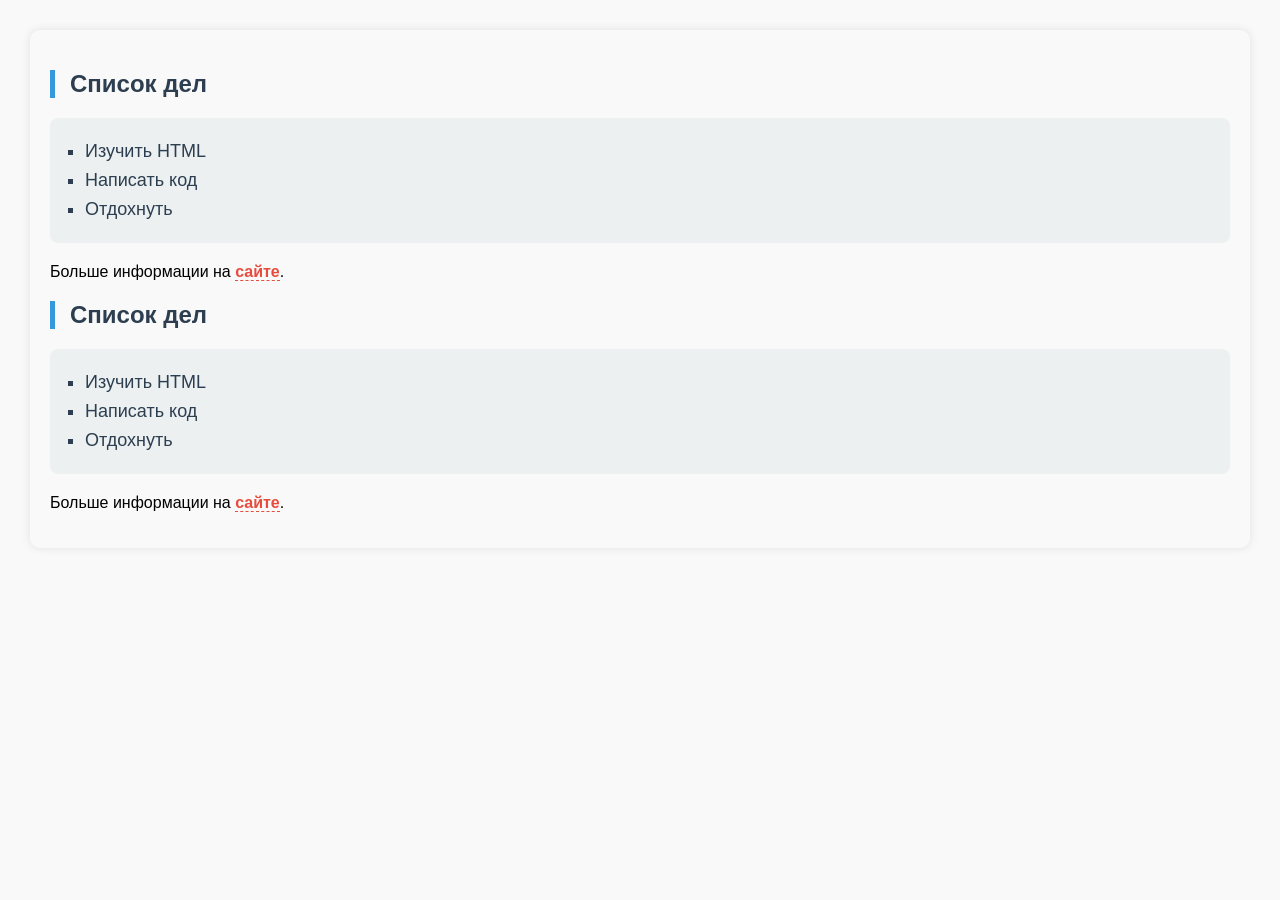
==== page2.html @ 47fd7a1c "add style" ====
<!DOCTYPE html>
<html lang="ru">
<head>
    <meta charset="UTF-8">
    <title>Моя вторая страница</title>
    <style>
        body {
            background-color: #f9f9f9;
            font-family: 'Segoe UI', Tahoma, Geneva, Verdana, sans-serif;
            margin: 30px;
            padding: 20px;
            border-radius: 10px;
            box-shadow: 0 0 10px rgba(0,0,0,0.1);
        }
        h2 {
            color: #2c3e50;
            border-left: 5px solid #3498db;
            padding-left: 15px;
        }
        ul {
            background-color: #ecf0f1;
            padding: 15px 15px 15px 35px;
            border-radius: 8px;
            list-style-type: square;
        }
        li {
            margin: 8px 0;
            color: #2c3e50;
            font-size: 18px;
        }
        p {
            margin-top: 20px;
            font-size: 16px;
        }
        a {
            color: #e74c3c;
            text-decoration: none;
            font-weight: bold;
            border-bottom: 1px dashed #e74c3c;
        }
        a:hover {
            color: #c0392b;
            border-bottom: 1px solid #c0392b;
        }
    </style>
</head>
<body>
    <h2>Список дел</h2>
    <ul>
        <li>Изучить HTML</li>
        <li>Написать код</li>
        <li>Отдохнуть</li>
    </ul>
    <p>Больше информации на <a href="https://example.com">сайте</a>.</p>
</body>
</html><!DOCTYPE html>
<html lang="ru">
<head>
    <meta charset="UTF-8">
    <title>Моя вторая страница</title>
</head>
<body>
    <h2>Список дел</h2>
    <ul>
        <li>Изучить HTML</li>
        <li>Написать код</li>
        <li>Отдохнуть</li>
    </ul>
    <p>Больше информации на <a href="https://example.com">сайте</a>.</p>
</body>
</html>
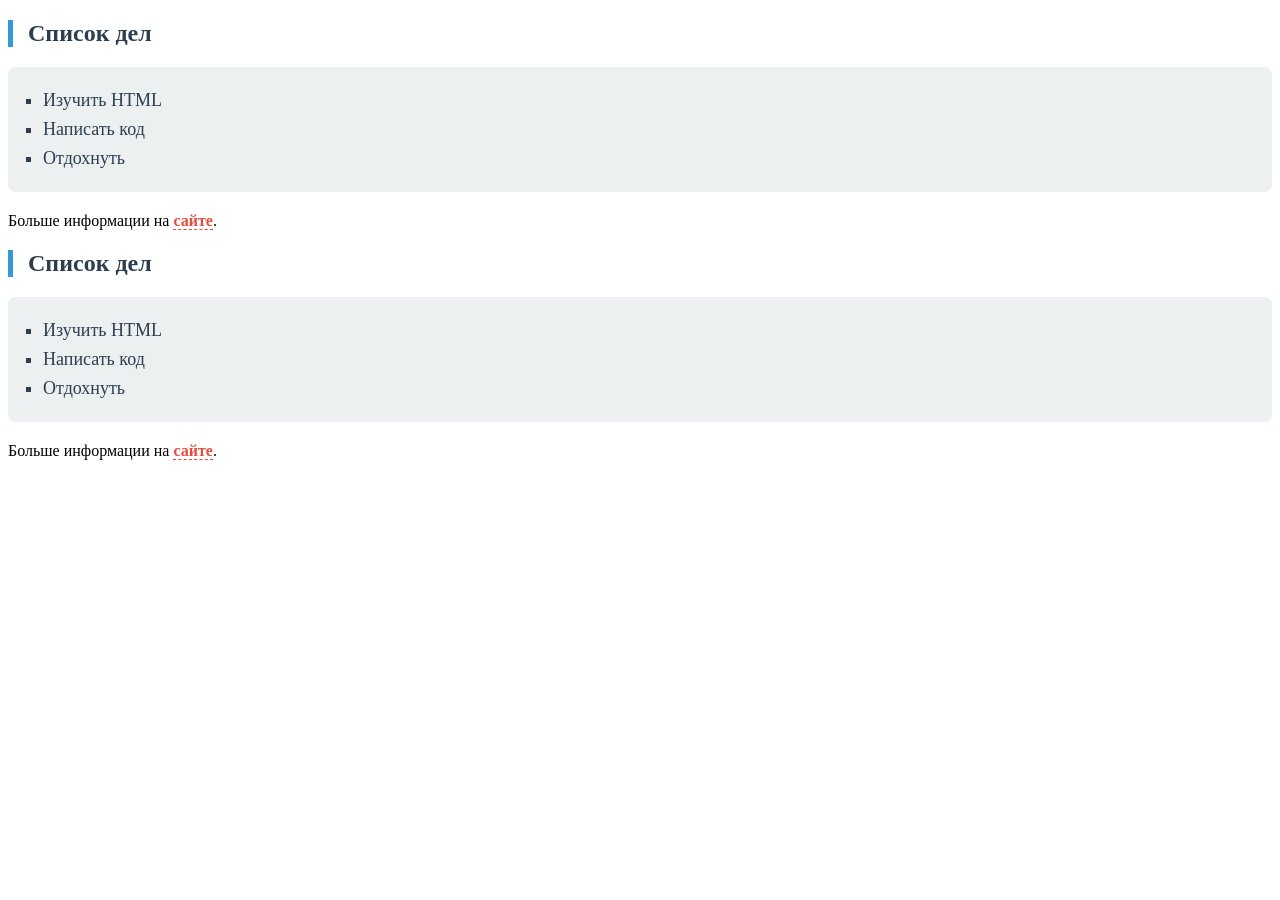
==== commit 23526960: "add styles css files" ====
--- a/page2.html
+++ b/page2.html
@@ -3,46 +3,7 @@
 <head>
     <meta charset="UTF-8">
     <title>Моя вторая страница</title>
-    <style>
-        body {
-            background-color: #f9f9f9;
-            font-family: 'Segoe UI', Tahoma, Geneva, Verdana, sans-serif;
-            margin: 30px;
-            padding: 20px;
-            border-radius: 10px;
-            box-shadow: 0 0 10px rgba(0,0,0,0.1);
-        }
-        h2 {
-            color: #2c3e50;
-            border-left: 5px solid #3498db;
-            padding-left: 15px;
-        }
-        ul {
-            background-color: #ecf0f1;
-            padding: 15px 15px 15px 35px;
-            border-radius: 8px;
-            list-style-type: square;
-        }
-        li {
-            margin: 8px 0;
-            color: #2c3e50;
-            font-size: 18px;
-        }
-        p {
-            margin-top: 20px;
-            font-size: 16px;
-        }
-        a {
-            color: #e74c3c;
-            text-decoration: none;
-            font-weight: bold;
-            border-bottom: 1px dashed #e74c3c;
-        }
-        a:hover {
-            color: #c0392b;
-            border-bottom: 1px solid #c0392b;
-        }
-    </style>
+    <link rel="stylesheet" href="style2.css">
 </head>
 <body>
     <h2>Список дел</h2>
--- a/style2.css
+++ b/style2.css
@@ -0,0 +1,40 @@
+    <style>
+        body {
+            background-color: #f9f9f9;
+            font-family: 'Segoe UI', Tahoma, Geneva, Verdana, sans-serif;
+            margin: 30px;
+            padding: 20px;
+            border-radius: 10px;
+            box-shadow: 0 0 10px rgba(0,0,0,0.1);
+        }
+        h2 {
+            color: #2c3e50;
+            border-left: 5px solid #3498db;
+            padding-left: 15px;
+        }
+        ul {
+            background-color: #ecf0f1;
+            padding: 15px 15px 15px 35px;
+            border-radius: 8px;
+            list-style-type: square;
+        }
+        li {
+            margin: 8px 0;
+            color: #2c3e50;
+            font-size: 18px;
+        }
+        p {
+            margin-top: 20px;
+            font-size: 16px;
+        }
+        a {
+            color: #e74c3c;
+            text-decoration: none;
+            font-weight: bold;
+            border-bottom: 1px dashed #e74c3c;
+        }
+        a:hover {
+            color: #c0392b;
+            border-bottom: 1px solid #c0392b;
+        }
+    </style>
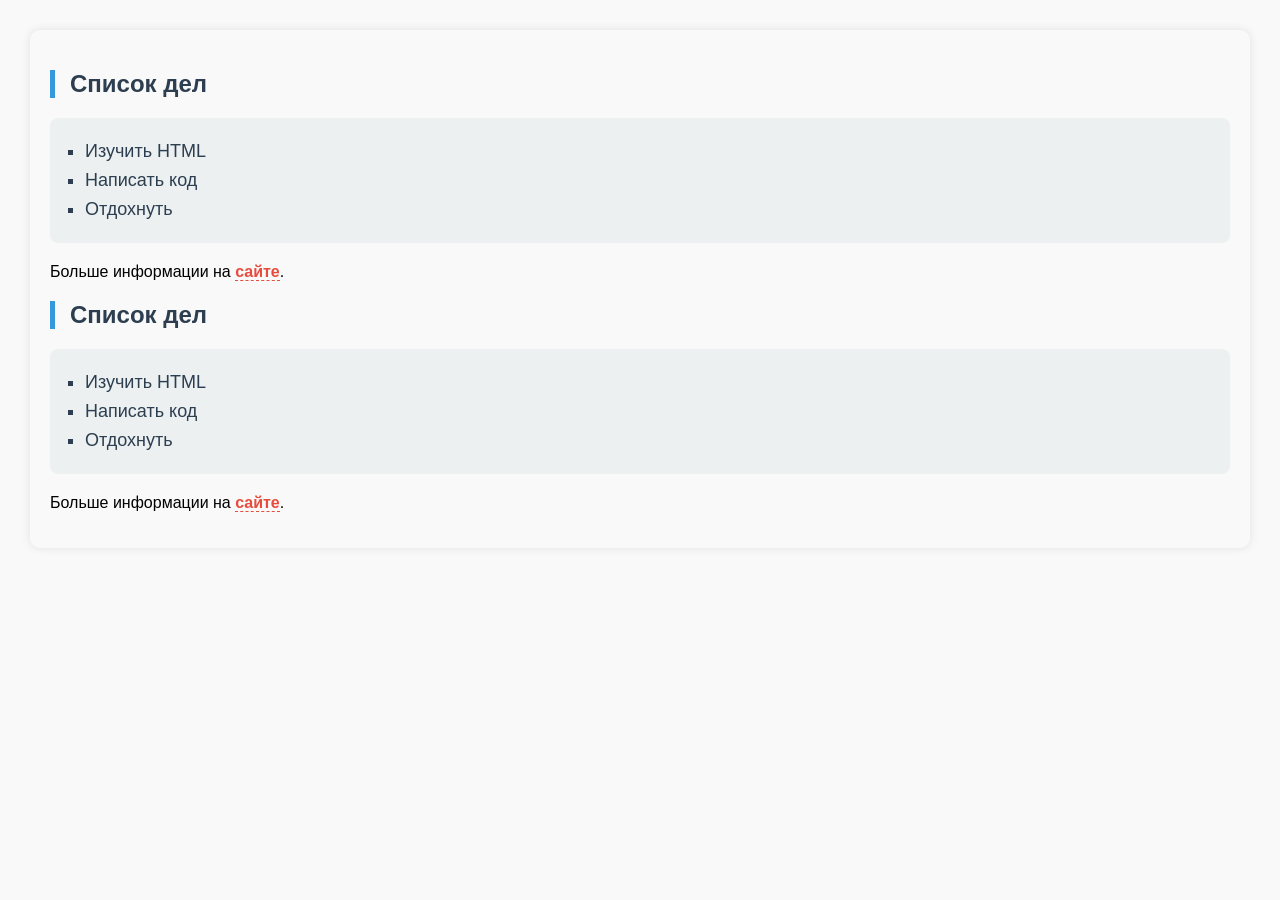
==== commit 616f0b8e: "Revert "add styles css files" This reverts commit 23526960827a1eeb961dd9a10a352de3c85e8fad." ====
--- a/page2.html
+++ b/page2.html
@@ -3,7 +3,46 @@
 <head>
     <meta charset="UTF-8">
     <title>Моя вторая страница</title>
-    <link rel="stylesheet" href="style2.css">
+    <style>
+        body {
+            background-color: #f9f9f9;
+            font-family: 'Segoe UI', Tahoma, Geneva, Verdana, sans-serif;
+            margin: 30px;
+            padding: 20px;
+            border-radius: 10px;
+            box-shadow: 0 0 10px rgba(0,0,0,0.1);
+        }
+        h2 {
+            color: #2c3e50;
+            border-left: 5px solid #3498db;
+            padding-left: 15px;
+        }
+        ul {
+            background-color: #ecf0f1;
+            padding: 15px 15px 15px 35px;
+            border-radius: 8px;
+            list-style-type: square;
+        }
+        li {
+            margin: 8px 0;
+            color: #2c3e50;
+            font-size: 18px;
+        }
+        p {
+            margin-top: 20px;
+            font-size: 16px;
+        }
+        a {
+            color: #e74c3c;
+            text-decoration: none;
+            font-weight: bold;
+            border-bottom: 1px dashed #e74c3c;
+        }
+        a:hover {
+            color: #c0392b;
+            border-bottom: 1px solid #c0392b;
+        }
+    </style>
 </head>
 <body>
     <h2>Список дел</h2>
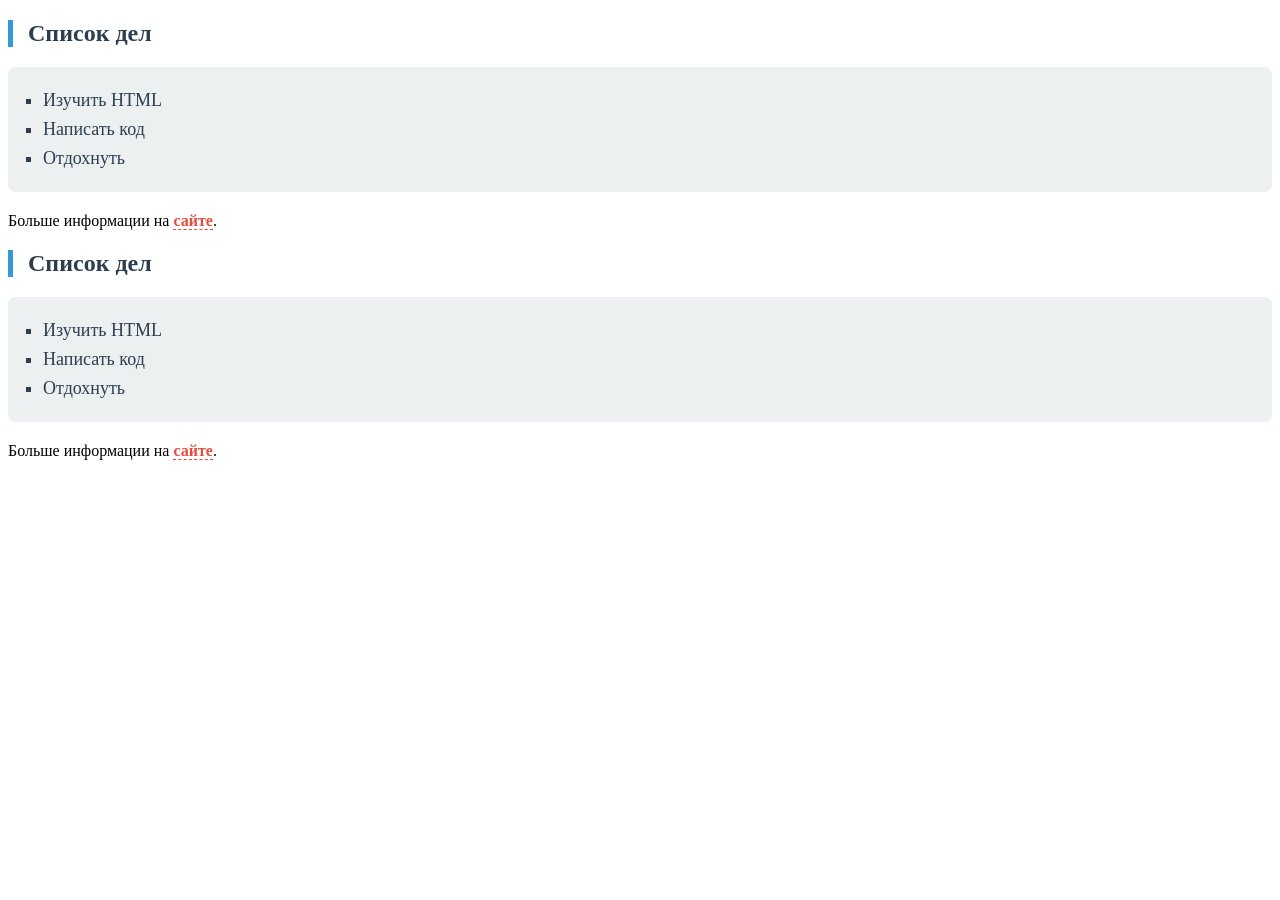
==== commit 1e7fd0c6: "Reapply "add styles css files" This reverts commit 616f0b8eee780faa477c8914a8d6b65e59db760e." ====
--- a/page2.html
+++ b/page2.html
@@ -3,46 +3,7 @@
 <head>
     <meta charset="UTF-8">
     <title>Моя вторая страница</title>
-    <style>
-        body {
-            background-color: #f9f9f9;
-            font-family: 'Segoe UI', Tahoma, Geneva, Verdana, sans-serif;
-            margin: 30px;
-            padding: 20px;
-            border-radius: 10px;
-            box-shadow: 0 0 10px rgba(0,0,0,0.1);
-        }
-        h2 {
-            color: #2c3e50;
-            border-left: 5px solid #3498db;
-            padding-left: 15px;
-        }
-        ul {
-            background-color: #ecf0f1;
-            padding: 15px 15px 15px 35px;
-            border-radius: 8px;
-            list-style-type: square;
-        }
-        li {
-            margin: 8px 0;
-            color: #2c3e50;
-            font-size: 18px;
-        }
-        p {
-            margin-top: 20px;
-            font-size: 16px;
-        }
-        a {
-            color: #e74c3c;
-            text-decoration: none;
-            font-weight: bold;
-            border-bottom: 1px dashed #e74c3c;
-        }
-        a:hover {
-            color: #c0392b;
-            border-bottom: 1px solid #c0392b;
-        }
-    </style>
+    <link rel="stylesheet" href="style2.css">
 </head>
 <body>
     <h2>Список дел</h2>
--- a/style2.css
+++ b/style2.css
@@ -0,0 +1,40 @@
+    <style>
+        body {
+            background-color: #f9f9f9;
+            font-family: 'Segoe UI', Tahoma, Geneva, Verdana, sans-serif;
+            margin: 30px;
+            padding: 20px;
+            border-radius: 10px;
+            box-shadow: 0 0 10px rgba(0,0,0,0.1);
+        }
+        h2 {
+            color: #2c3e50;
+            border-left: 5px solid #3498db;
+            padding-left: 15px;
+        }
+        ul {
+            background-color: #ecf0f1;
+            padding: 15px 15px 15px 35px;
+            border-radius: 8px;
+            list-style-type: square;
+        }
+        li {
+            margin: 8px 0;
+            color: #2c3e50;
+            font-size: 18px;
+        }
+        p {
+            margin-top: 20px;
+            font-size: 16px;
+        }
+        a {
+            color: #e74c3c;
+            text-decoration: none;
+            font-weight: bold;
+            border-bottom: 1px dashed #e74c3c;
+        }
+        a:hover {
+            color: #c0392b;
+            border-bottom: 1px solid #c0392b;
+        }
+    </style>
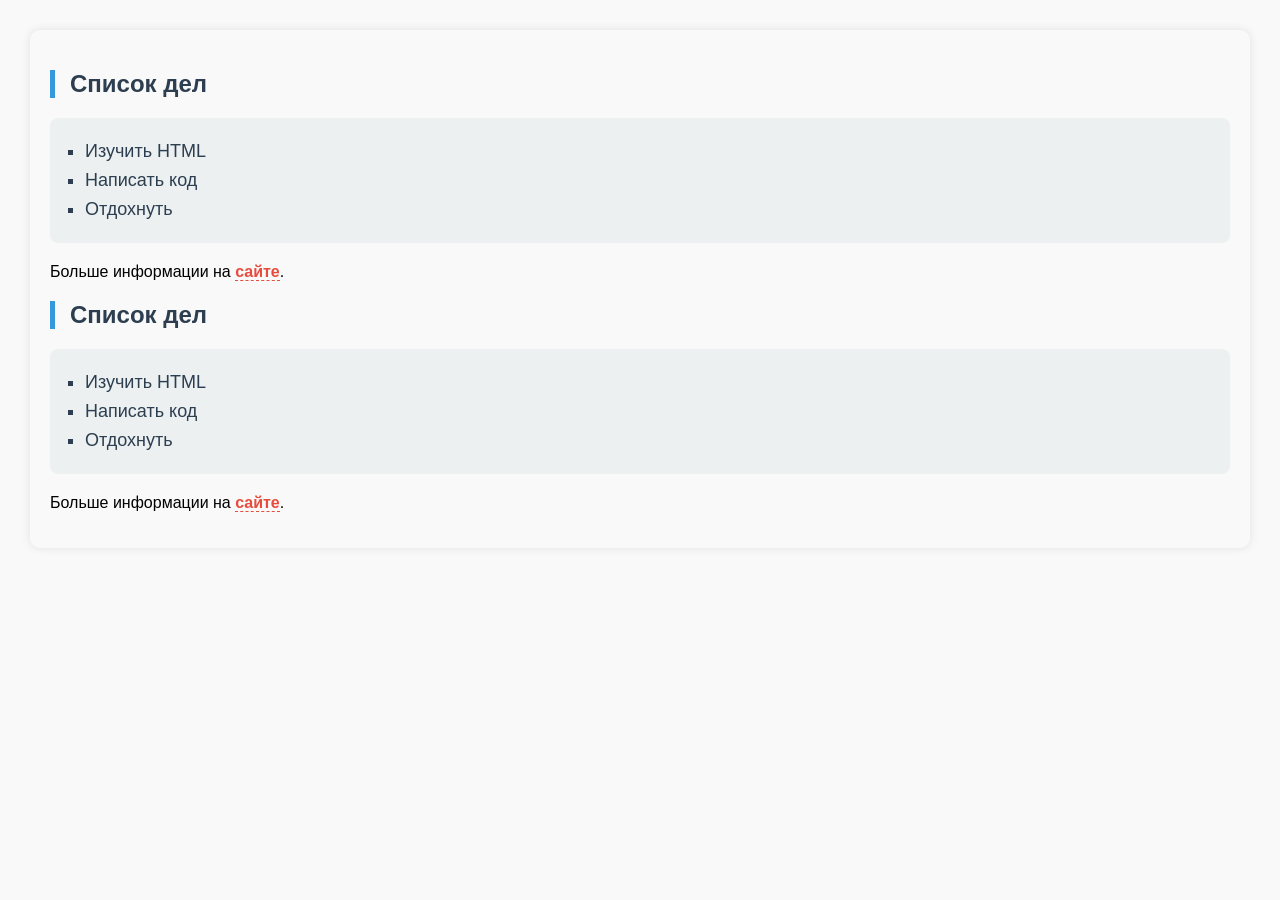
==== commit 387c8c66: "Revert "Reapply "add styles css files"" This reverts commit 1e7fd0c63bcefb239b43cf413febf1f305d8e305" ====
--- a/page2.html
+++ b/page2.html
@@ -3,7 +3,46 @@
 <head>
     <meta charset="UTF-8">
     <title>Моя вторая страница</title>
-    <link rel="stylesheet" href="style2.css">
+    <style>
+        body {
+            background-color: #f9f9f9;
+            font-family: 'Segoe UI', Tahoma, Geneva, Verdana, sans-serif;
+            margin: 30px;
+            padding: 20px;
+            border-radius: 10px;
+            box-shadow: 0 0 10px rgba(0,0,0,0.1);
+        }
+        h2 {
+            color: #2c3e50;
+            border-left: 5px solid #3498db;
+            padding-left: 15px;
+        }
+        ul {
+            background-color: #ecf0f1;
+            padding: 15px 15px 15px 35px;
+            border-radius: 8px;
+            list-style-type: square;
+        }
+        li {
+            margin: 8px 0;
+            color: #2c3e50;
+            font-size: 18px;
+        }
+        p {
+            margin-top: 20px;
+            font-size: 16px;
+        }
+        a {
+            color: #e74c3c;
+            text-decoration: none;
+            font-weight: bold;
+            border-bottom: 1px dashed #e74c3c;
+        }
+        a:hover {
+            color: #c0392b;
+            border-bottom: 1px solid #c0392b;
+        }
+    </style>
 </head>
 <body>
     <h2>Список дел</h2>
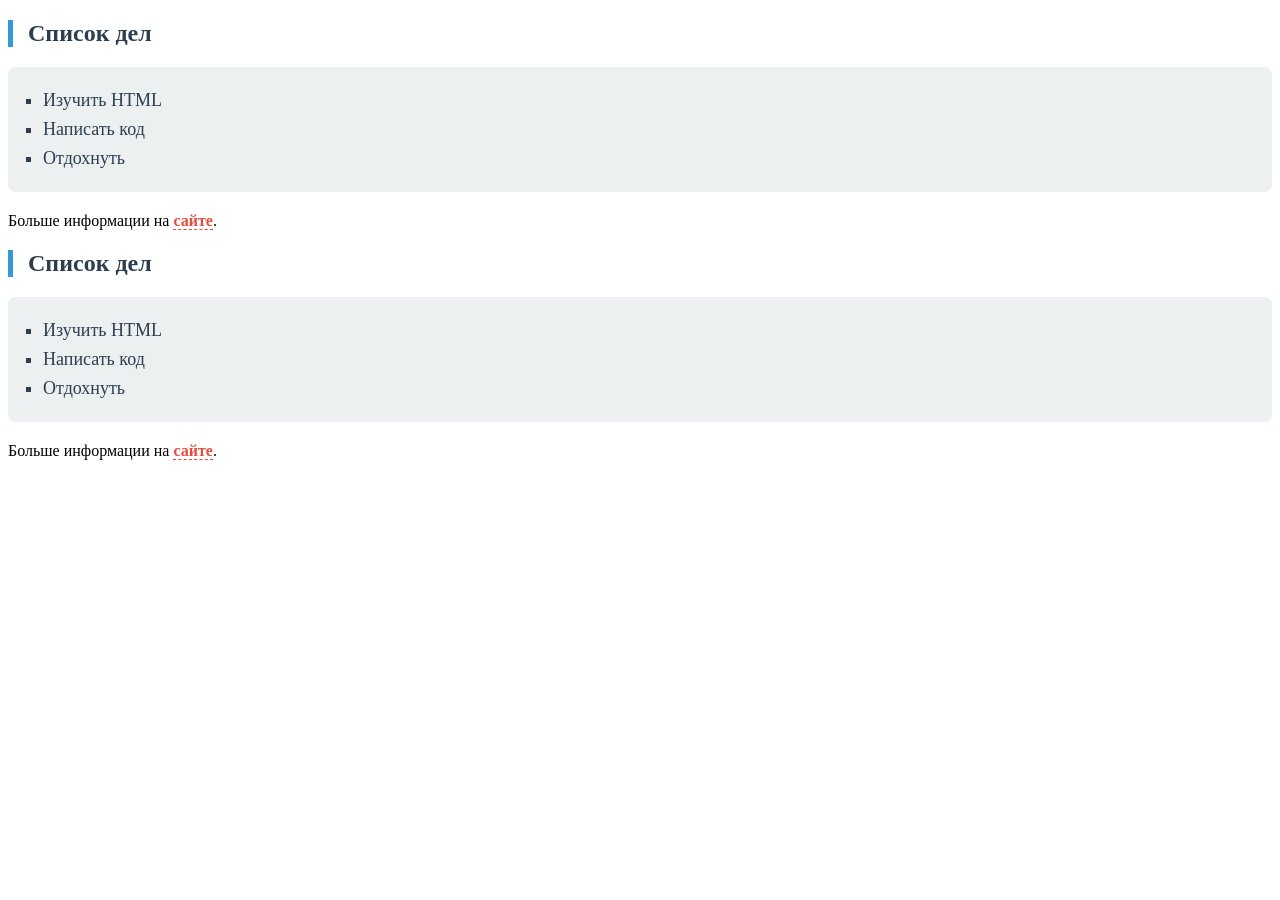
==== commit 3ef1018b: "Reapply "add styles css files" This reverts commit 616f0b8eee780faa477c8914a8d6b65e59db760e." ====
--- a/page2.html
+++ b/page2.html
@@ -3,46 +3,7 @@
 <head>
     <meta charset="UTF-8">
     <title>Моя вторая страница</title>
-    <style>
-        body {
-            background-color: #f9f9f9;
-            font-family: 'Segoe UI', Tahoma, Geneva, Verdana, sans-serif;
-            margin: 30px;
-            padding: 20px;
-            border-radius: 10px;
-            box-shadow: 0 0 10px rgba(0,0,0,0.1);
-        }
-        h2 {
-            color: #2c3e50;
-            border-left: 5px solid #3498db;
-            padding-left: 15px;
-        }
-        ul {
-            background-color: #ecf0f1;
-            padding: 15px 15px 15px 35px;
-            border-radius: 8px;
-            list-style-type: square;
-        }
-        li {
-            margin: 8px 0;
-            color: #2c3e50;
-            font-size: 18px;
-        }
-        p {
-            margin-top: 20px;
-            font-size: 16px;
-        }
-        a {
-            color: #e74c3c;
-            text-decoration: none;
-            font-weight: bold;
-            border-bottom: 1px dashed #e74c3c;
-        }
-        a:hover {
-            color: #c0392b;
-            border-bottom: 1px solid #c0392b;
-        }
-    </style>
+    <link rel="stylesheet" href="style2.css">
 </head>
 <body>
     <h2>Список дел</h2>
--- a/style2.css
+++ b/style2.css
@@ -0,0 +1,40 @@
+    <style>
+        body {
+            background-color: #f9f9f9;
+            font-family: 'Segoe UI', Tahoma, Geneva, Verdana, sans-serif;
+            margin: 30px;
+            padding: 20px;
+            border-radius: 10px;
+            box-shadow: 0 0 10px rgba(0,0,0,0.1);
+        }
+        h2 {
+            color: #2c3e50;
+            border-left: 5px solid #3498db;
+            padding-left: 15px;
+        }
+        ul {
+            background-color: #ecf0f1;
+            padding: 15px 15px 15px 35px;
+            border-radius: 8px;
+            list-style-type: square;
+        }
+        li {
+            margin: 8px 0;
+            color: #2c3e50;
+            font-size: 18px;
+        }
+        p {
+            margin-top: 20px;
+            font-size: 16px;
+        }
+        a {
+            color: #e74c3c;
+            text-decoration: none;
+            font-weight: bold;
+            border-bottom: 1px dashed #e74c3c;
+        }
+        a:hover {
+            color: #c0392b;
+            border-bottom: 1px solid #c0392b;
+        }
+    </style>
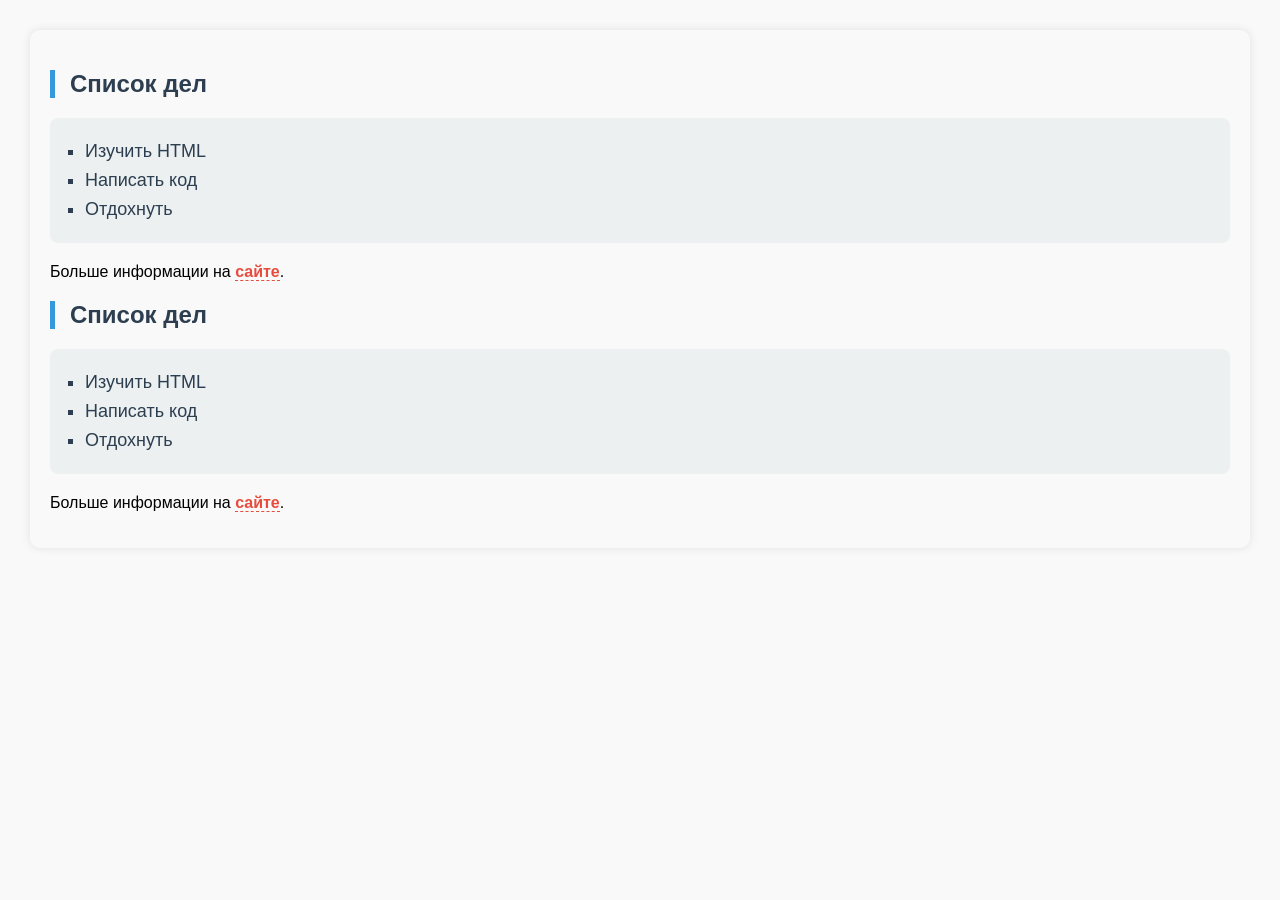
==== commit 3e3fe243: "Revert "add styles css files" This reverts commit 23526960827a1eeb961dd9a10a352de3c85e8fad." ====
--- a/page2.html
+++ b/page2.html
@@ -3,7 +3,46 @@
 <head>
     <meta charset="UTF-8">
     <title>Моя вторая страница</title>
-    <link rel="stylesheet" href="style2.css">
+    <style>
+        body {
+            background-color: #f9f9f9;
+            font-family: 'Segoe UI', Tahoma, Geneva, Verdana, sans-serif;
+            margin: 30px;
+            padding: 20px;
+            border-radius: 10px;
+            box-shadow: 0 0 10px rgba(0,0,0,0.1);
+        }
+        h2 {
+            color: #2c3e50;
+            border-left: 5px solid #3498db;
+            padding-left: 15px;
+        }
+        ul {
+            background-color: #ecf0f1;
+            padding: 15px 15px 15px 35px;
+            border-radius: 8px;
+            list-style-type: square;
+        }
+        li {
+            margin: 8px 0;
+            color: #2c3e50;
+            font-size: 18px;
+        }
+        p {
+            margin-top: 20px;
+            font-size: 16px;
+        }
+        a {
+            color: #e74c3c;
+            text-decoration: none;
+            font-weight: bold;
+            border-bottom: 1px dashed #e74c3c;
+        }
+        a:hover {
+            color: #c0392b;
+            border-bottom: 1px solid #c0392b;
+        }
+    </style>
 </head>
 <body>
     <h2>Список дел</h2>
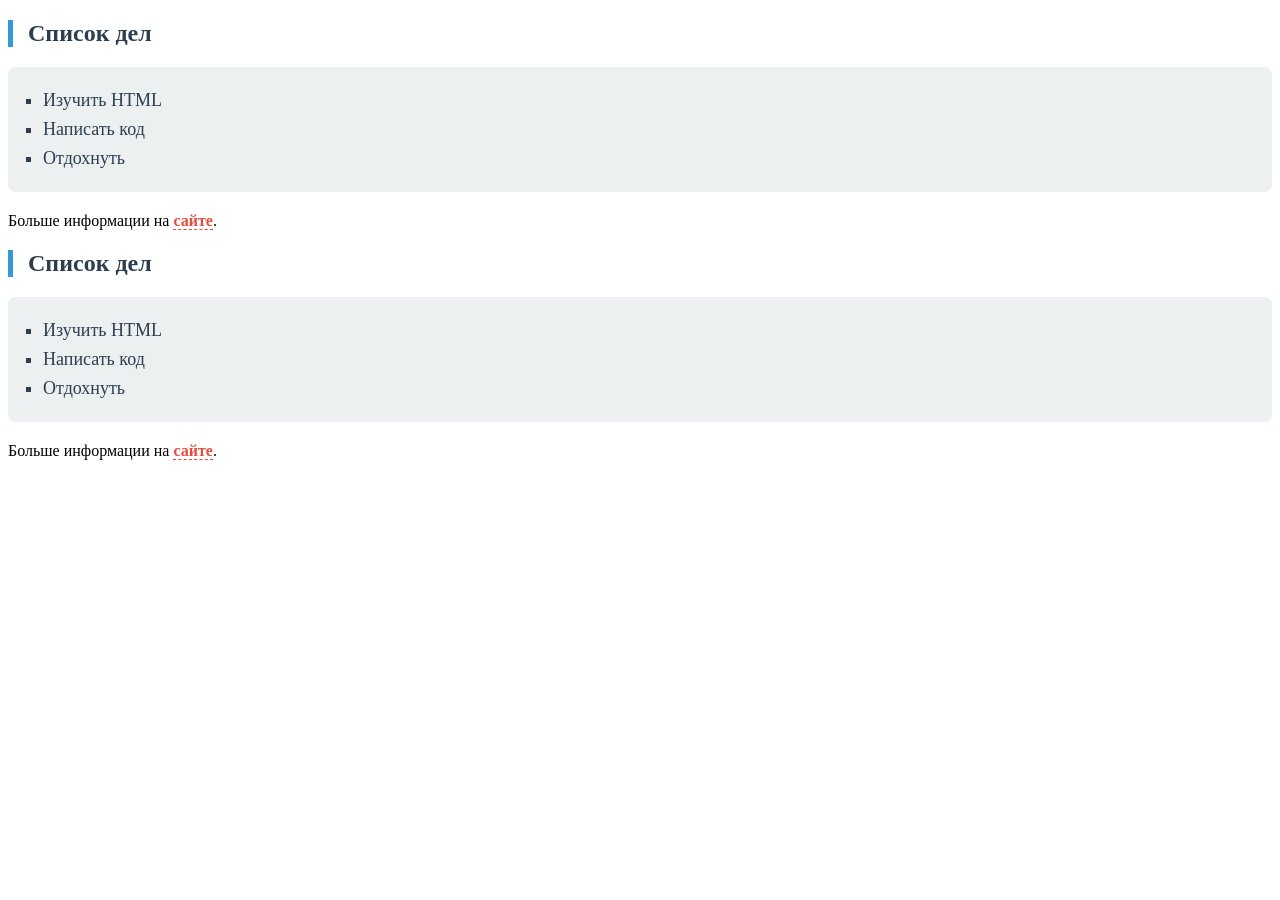
==== commit a385394a: "Reapply "add styles css files" This reverts commit 3e3fe243ab427fdff89a79f5582d698da60606bf." ====
--- a/page2.html
+++ b/page2.html
@@ -3,46 +3,7 @@
 <head>
     <meta charset="UTF-8">
     <title>Моя вторая страница</title>
-    <style>
-        body {
-            background-color: #f9f9f9;
-            font-family: 'Segoe UI', Tahoma, Geneva, Verdana, sans-serif;
-            margin: 30px;
-            padding: 20px;
-            border-radius: 10px;
-            box-shadow: 0 0 10px rgba(0,0,0,0.1);
-        }
-        h2 {
-            color: #2c3e50;
-            border-left: 5px solid #3498db;
-            padding-left: 15px;
-        }
-        ul {
-            background-color: #ecf0f1;
-            padding: 15px 15px 15px 35px;
-            border-radius: 8px;
-            list-style-type: square;
-        }
-        li {
-            margin: 8px 0;
-            color: #2c3e50;
-            font-size: 18px;
-        }
-        p {
-            margin-top: 20px;
-            font-size: 16px;
-        }
-        a {
-            color: #e74c3c;
-            text-decoration: none;
-            font-weight: bold;
-            border-bottom: 1px dashed #e74c3c;
-        }
-        a:hover {
-            color: #c0392b;
-            border-bottom: 1px solid #c0392b;
-        }
-    </style>
+    <link rel="stylesheet" href="style2.css">
 </head>
 <body>
     <h2>Список дел</h2>
--- a/style2.css
+++ b/style2.css
@@ -0,0 +1,40 @@
+    <style>
+        body {
+            background-color: #f9f9f9;
+            font-family: 'Segoe UI', Tahoma, Geneva, Verdana, sans-serif;
+            margin: 30px;
+            padding: 20px;
+            border-radius: 10px;
+            box-shadow: 0 0 10px rgba(0,0,0,0.1);
+        }
+        h2 {
+            color: #2c3e50;
+            border-left: 5px solid #3498db;
+            padding-left: 15px;
+        }
+        ul {
+            background-color: #ecf0f1;
+            padding: 15px 15px 15px 35px;
+            border-radius: 8px;
+            list-style-type: square;
+        }
+        li {
+            margin: 8px 0;
+            color: #2c3e50;
+            font-size: 18px;
+        }
+        p {
+            margin-top: 20px;
+            font-size: 16px;
+        }
+        a {
+            color: #e74c3c;
+            text-decoration: none;
+            font-weight: bold;
+            border-bottom: 1px dashed #e74c3c;
+        }
+        a:hover {
+            color: #c0392b;
+            border-bottom: 1px solid #c0392b;
+        }
+    </style>
